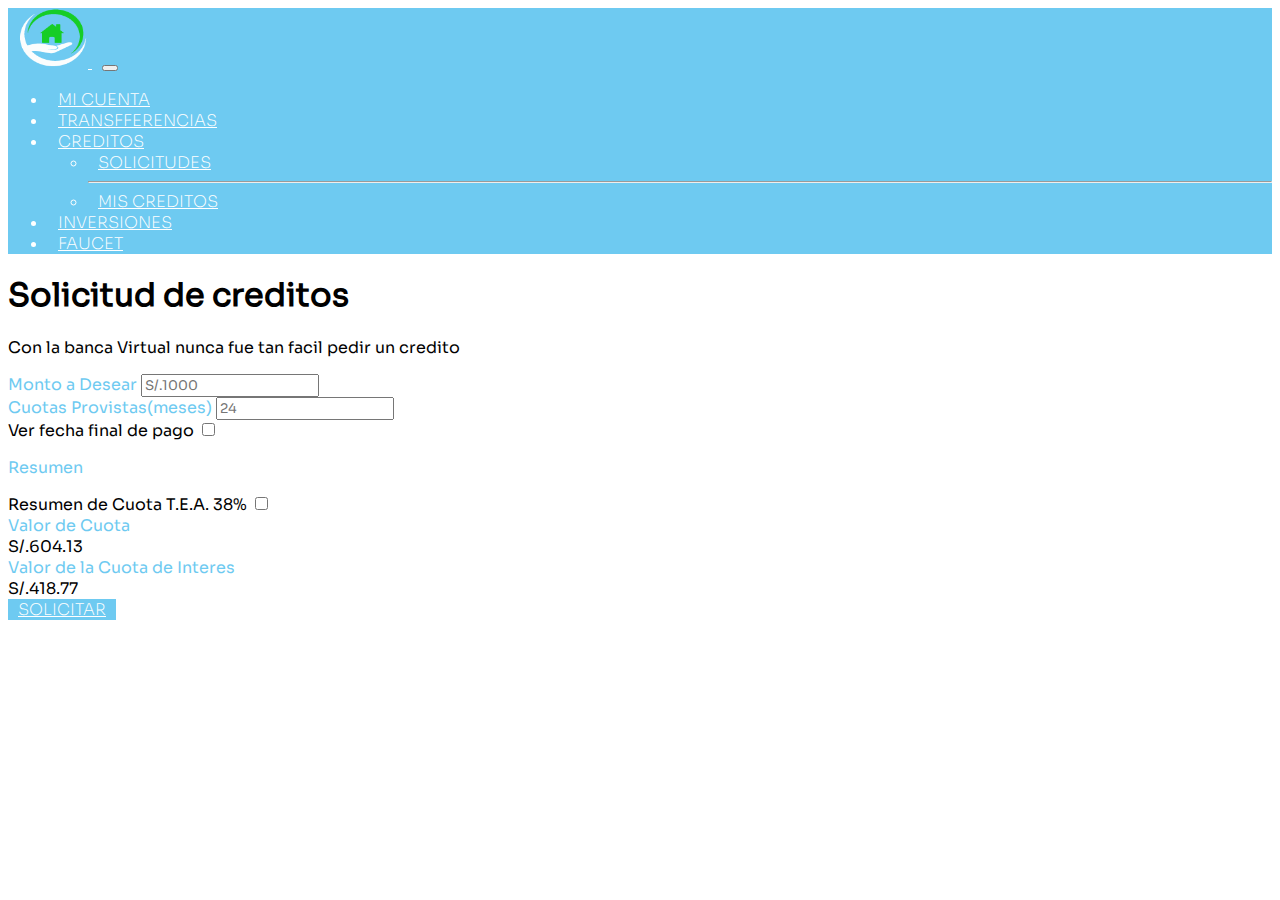
==== creditos.html @ 3e4f70cc "primer proyecto de cooperativa hogar" ====
<!DOCTYPE html>
<html lang="en">

<head>
  <meta charset="UTF-8">
  <meta http-equiv="X-UA-Compatible" content="IE=edge">
  <meta name="viewport" content="width=device-width, initial-scale=1.0">
  <link rel="stylesheet" href="css/creditos.css">
  <link href="https://cdn.jsdelivr.net/npm/bootstrap@5.0.1/dist/css/bootstrap.min.css" rel="stylesheet"
    integrity="sha384-+0n0xVW2eSR5OomGNYDnhzAbDsOXxcvSN1TPprVMTNDbiYZCxYbOOl7+AMvyTG2x" crossorigin="anonymous">
  <title>Creditos</title>
</head>

<body>


  <nav class="navbar navbar-expand-lg navbar-dark" style="background-color: #6ECAF1;">
    <div class="container-fluid">
      <a class="navbar-brand" href="#"> 
        <img src="./img/logo1_sinnom.png" width="70" height="60"
          class="d-inline-block align-text-top">
        </a>
      <button class="navbar-toggler" type="button" data-bs-toggle="collapse" data-bs-target="#navbarSupportedContent"
        aria-controls="navbarSupportedContent" aria-expanded="false" aria-label="Toggle navigation">
        <span class="navbar-toggler-icon"></span>
      </button>
      <div class="collapse navbar-collapse" id="navbarSupportedContent">
        <ul class="navbar-nav me-auto mb-2 mb-lg-0">
          <li class="nav-item">
            <a class="nav-link" style="color: #ffffff;"href="mi_cuenta.html">MI CUENTA</a>
          </li>
          <li class="nav-item">
            <a class="nav-link" style="color: #ffffff;"href="transferencia.html">TRANSFFERENCIAS</a>
          </li>
          <li class="nav-item dropdown">
            <a class="nav-link dropdown-toggle" style="color: #ffffff;" href="creditos.html" id="navbarDropdown" role="button" data-bs-toggle="dropdown"
              aria-expanded="false">
              CREDITOS
            </a>
            <ul class="dropdown-menu" aria-labelledby="navbarDropdown">
              <li><a class="dropdown-item"  href="#">SOLICITUDES</a></li>
              <hr class="dropdown-divider">
              <li><a class="dropdown-item" href="#">MIS CREDITOS</a></li>

            </ul>
          </li>
          <li class="nav-item">
            <a class="nav-link" style="color: #ffffff;" href="#">INVERSIONES</a>
          </li>
          <li class="nav-item">
            <a class="nav-link" style="color: #ffffff;" href="#">FAUCET</a>
          </li>
      </div>
    </div>
  </nav>


  <section class="mt-5 d-flex justify-content-center">

    <div>
      <h1 class="display-6">Solicitud de creditos</h1>
      <p>Con la banca Virtual nunca fue tan facil pedir un credito</p>

      <div class="mb-3 celeste ">
        <label for="form1" class="form-label">Monto a Desear</label>
        <input type="number" class="form-control" id="form1" placeholder="S/.1000">
      </div>

      <div class="mb-3 celeste">
        <label for="formcuotas" class="form-label">Cuotas Provistas(meses)</label>
        <input type="number" class="form-control" id="formcuotas" placeholder="24">
      </div>

      <div class=" formularioswitch1 form-check form-switch m-3">
        <label class="form-check-label" for="flexSwitchCheckDefault">Ver fecha final de pago</label>
        <input class="form-check-input" type="checkbox" id="flexSwitchCheckDefault">
      </div>

      <p class="celeste">Resumen</p>
      <div class=" formularioswitch1 form-check form-switch m-3">
        <label class="form-check-label" for="flexSwitchCheckDefault">Resumen de Cuota T.E.A. 38%</label>
        <input class="form-check-input" type="checkbox" id="flexSwitchCheckDefault">
      </div>

    </div>

  </section>


  <div class="result d-flex  justify-content-center "></div>

  <div class="celeste fs-6  d-flex  justify-content-center m-3">Valor de Cuota</div>
  <div class=" d-flex  justify-content-center">S/.604.13</div>
  <div class="celeste fs-6  d-flex  justify-content-center m-3">Valor de la Cuota de Interes</div>
  <div class=" d-flex  justify-content-center">S/.418.77</div>
  <div class="d-flex justify-content-center">
    <a class="btn btn-primary mt-4 solicitar" href="#" role="button">SOLICITAR</a>
  </div>

  </div>

  </div>

  <script src="https://cdn.jsdelivr.net/npm/bootstrap@5.0.1/dist/js/bootstrap.bundle.min.js"
    integrity="sha384-gtEjrD/SeCtmISkJkNUaaKMoLD0//ElJ19smozuHV6z3Iehds+3Ulb9Bn9Plx0x4"
    crossorigin="anonymous"></script>
</body>

</html>
---- css/creditos.css ----
@font-face {
    font-family: "Sora Medium";
    src: url(../Fonts/Sora-Light.ttf);
  }
@font-face {
    font-family: Sora2;
    src:url(../Fonts/Sora-ExtraLight.ttf);
}
@font-face {
    font-family: Sora5;
    src: url(../Fonts/Sora-Bold.ttf);
}
@font-face {
    font-family: Sora;
    src: url(../Fonts/Sora-Regular.ttf);   
}

*{
    font-family: Sora;
}

.navbar {
        font-family: Sora;
        color: white;
}



.form-check-input:checked {
    background-color: #0dfd79 !important;
    border-color: #0dfd79 !important;
}

.celeste{
    color: #6ECAF1;
}

.solicitar{
    background-color: #6ECAF1 !important;
    border: #6ECAF1  !important;
}


.solicitar:hover {
    background-color: #0dfd79 !important;
    border-color: #0dfd79 !important;
}

.borde{
    border: 1px solid black;
    width: 50vw;
    
}

a{
   
    color: rgb(255, 255, 255);
    font-family: "Sora2";
    padding: 0 10px;
}
a:hover{
    font-family: "Sora5";
}
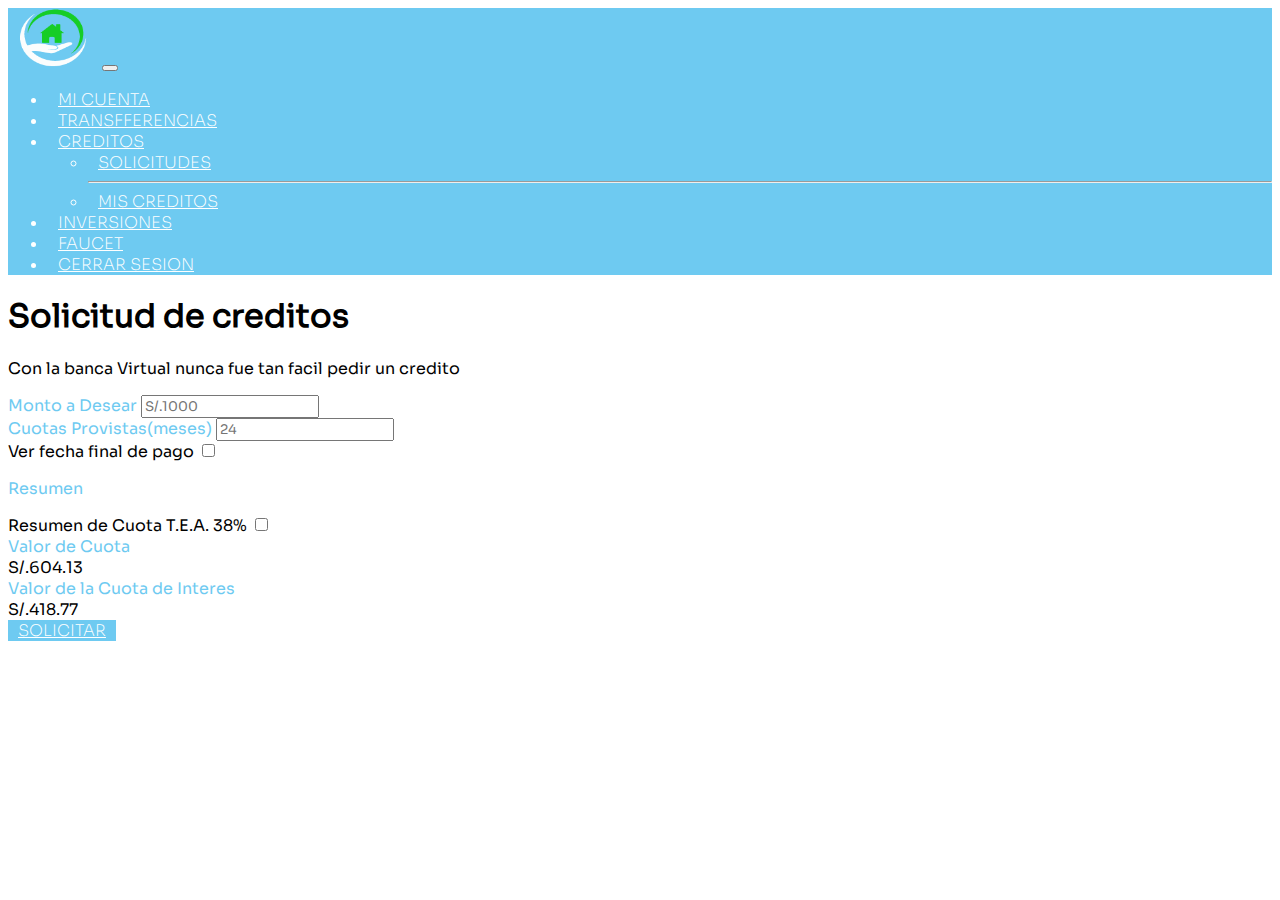
==== commit 80419f36: "actualizando menú de creditos" ====
--- a/creditos.html
+++ b/creditos.html
@@ -12,48 +12,31 @@
 </head>
 
 <body>
-
-
   <nav class="navbar navbar-expand-lg navbar-dark" style="background-color: #6ECAF1;">
     <div class="container-fluid">
-      <a class="navbar-brand" href="#"> 
-        <img src="./img/logo1_sinnom.png" width="70" height="60"
-          class="d-inline-block align-text-top">
-        </a>
-      <button class="navbar-toggler" type="button" data-bs-toggle="collapse" data-bs-target="#navbarSupportedContent"
-        aria-controls="navbarSupportedContent" aria-expanded="false" aria-label="Toggle navigation">
-        <span class="navbar-toggler-icon"></span>
-      </button>
-      <div class="collapse navbar-collapse" id="navbarSupportedContent">
-        <ul class="navbar-nav me-auto mb-2 mb-lg-0">
-          <li class="nav-item">
-            <a class="nav-link" style="color: #ffffff;"href="mi_cuenta.html">MI CUENTA</a>
-          </li>
-          <li class="nav-item">
-            <a class="nav-link" style="color: #ffffff;"href="transferencia.html">TRANSFFERENCIAS</a>
-          </li>
-          <li class="nav-item dropdown">
-            <a class="nav-link dropdown-toggle" style="color: #ffffff;" href="creditos.html" id="navbarDropdown" role="button" data-bs-toggle="dropdown"
-              aria-expanded="false">
-              CREDITOS
-            </a>
-            <ul class="dropdown-menu" aria-labelledby="navbarDropdown">
-              <li><a class="dropdown-item"  href="#">SOLICITUDES</a></li>
-              <hr class="dropdown-divider">
-              <li><a class="dropdown-item" href="#">MIS CREDITOS</a></li>
-
+        <a class="navbar-brand" href="#"><img src="./img/logo1_sinnom.png" width="70" height="60"
+            class="d-inline-block align-text-top"></a>
+        <button class="navbar-toggler" type="button" data-bs-toggle="collapse" data-bs-target="#navbarSupportedContent"
+            aria-controls="navbarSupportedContent" aria-expanded="false" aria-label="Toggle navigation">
+            <span class="navbar-toggler-icon"></span></button>
+        <div class="collapse navbar-collapse" id="navbarSupportedContent">
+            <ul class="navbar-nav me-auto mb-2 mb-lg-0">
+                <li class="nav-item"><a href="mi_cuenta.html"     class="nav-link"    style="color: #fff;" >MI CUENTA</a></li>
+                <li class="nav-item"><a href="transferencia.html" class="nav-link"    style="color: #fff;">TRANSFFERENCIAS</a></li>
+                <li class="nav-item dropdown"><a href="#"   class="nav-link dropdown-toggle" style="color: #fff;"
+                    id="navbarDropdown" role="button" data-bs-toggle="dropdown" aria-expanded="false">CREDITOS</a>
+                    <ul class="dropdown-menu" aria-labelledby="navbarDropdown">
+                        <li><a href="creditos.html" class="dropdown-item">SOLICITUDES</a></li>
+                        <hr class="dropdown-divider">
+                        <li><a href="#"                            class="dropdown-item">MIS CREDITOS</a></li>
+                    </ul></li>
+                <li class="nav-item"><a href="#"                   class="nav-link"     style="color: #fff;">INVERSIONES</a></li>
+                <li class="nav-item"><a href="faucet.html"         class="nav-link"     style="color: #fff;">FAUCET</a></li>
+                <li class="nav-item"><a href="index.html"          class="nav-link"     style="color: #fff;">CERRAR SESION</a></li>
             </ul>
-          </li>
-          <li class="nav-item">
-            <a class="nav-link" style="color: #ffffff;" href="#">INVERSIONES</a>
-          </li>
-          <li class="nav-item">
-            <a class="nav-link" style="color: #ffffff;" href="#">FAUCET</a>
-          </li>
-      </div>
+        </div>           
     </div>
-  </nav>
-
+</nav>
 
   <section class="mt-5 d-flex justify-content-center">
 
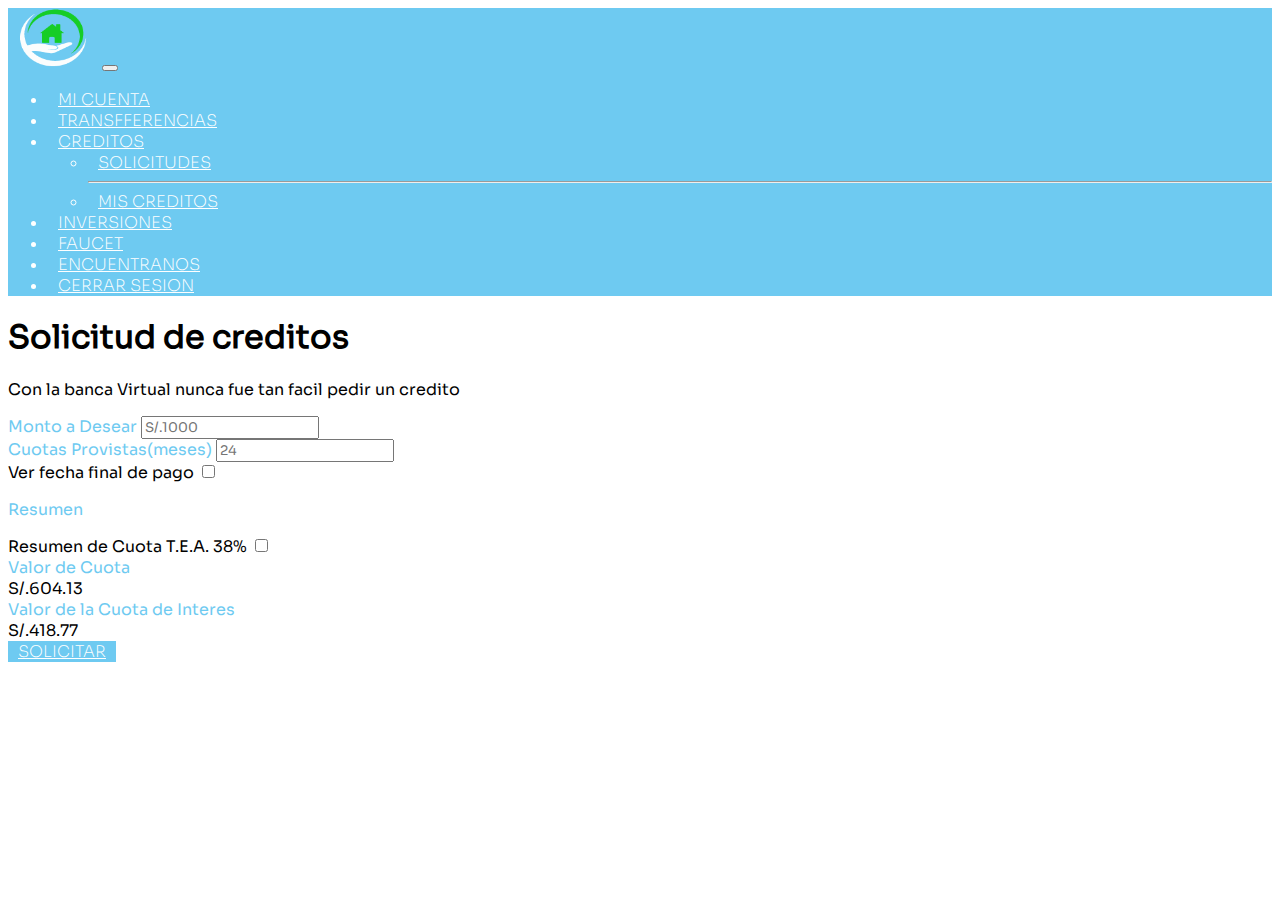
==== commit 3d23b5a4: "mejorando principal" ====
--- a/creditos.html
+++ b/creditos.html
@@ -32,6 +32,7 @@
                     </ul></li>
                 <li class="nav-item"><a href="#"                   class="nav-link"     style="color: #fff;">INVERSIONES</a></li>
                 <li class="nav-item"><a href="faucet.html"         class="nav-link"     style="color: #fff;">FAUCET</a></li>
+                <li class="nav-item"><a href="encuentranos.html"   class="nav-link"     style="color: #fff;">ENCUENTRANOS</a></li>
                 <li class="nav-item"><a href="index.html"          class="nav-link"     style="color: #fff;">CERRAR SESION</a></li>
             </ul>
         </div>           
